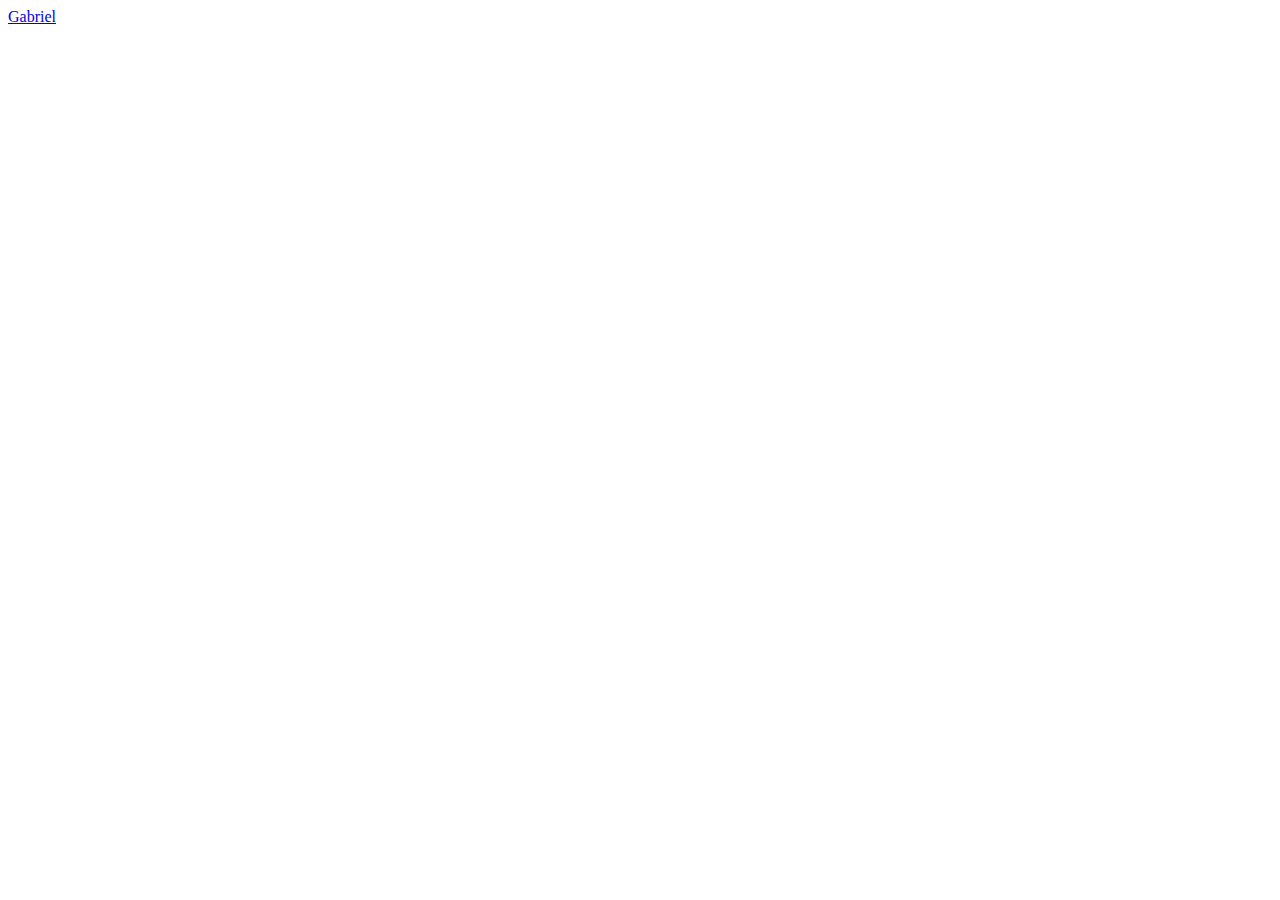
==== index.html @ d549f93f "feat: Estructura" ====
<!DOCTYPE html>
<html lang="en">
<head>
    <meta charset="UTF-8">
    <meta name="viewport" content="width=device-width, initial-scale=1.0">
    <title>Document</title>
</head>
<body>
    <a href="/pages/gabriel.html">Gabriel</a>
</body>
</html>
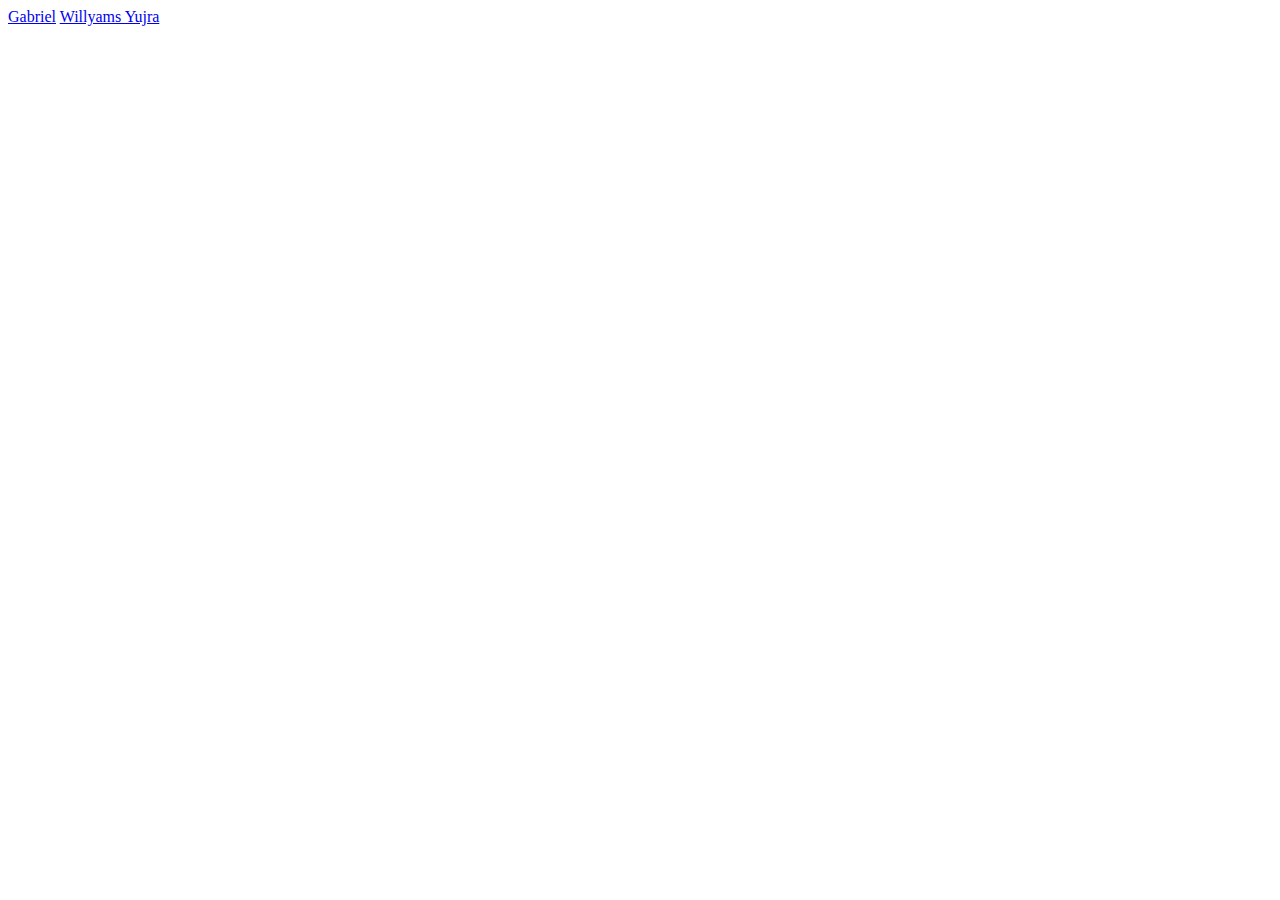
==== commit 396fe28d: "+ Fix index href" ====
--- a/index.html
+++ b/index.html
@@ -6,6 +6,7 @@
     <title>Document</title>
 </head>
 <body>
-    <a href="/pages/gabriel.html">Gabriel</a>
+    <a href="./pages/gabriel.html">Gabriel</a>
+    <a href="./pages/willyams.html">Willyams Yujra</a>
 </body>
 </html>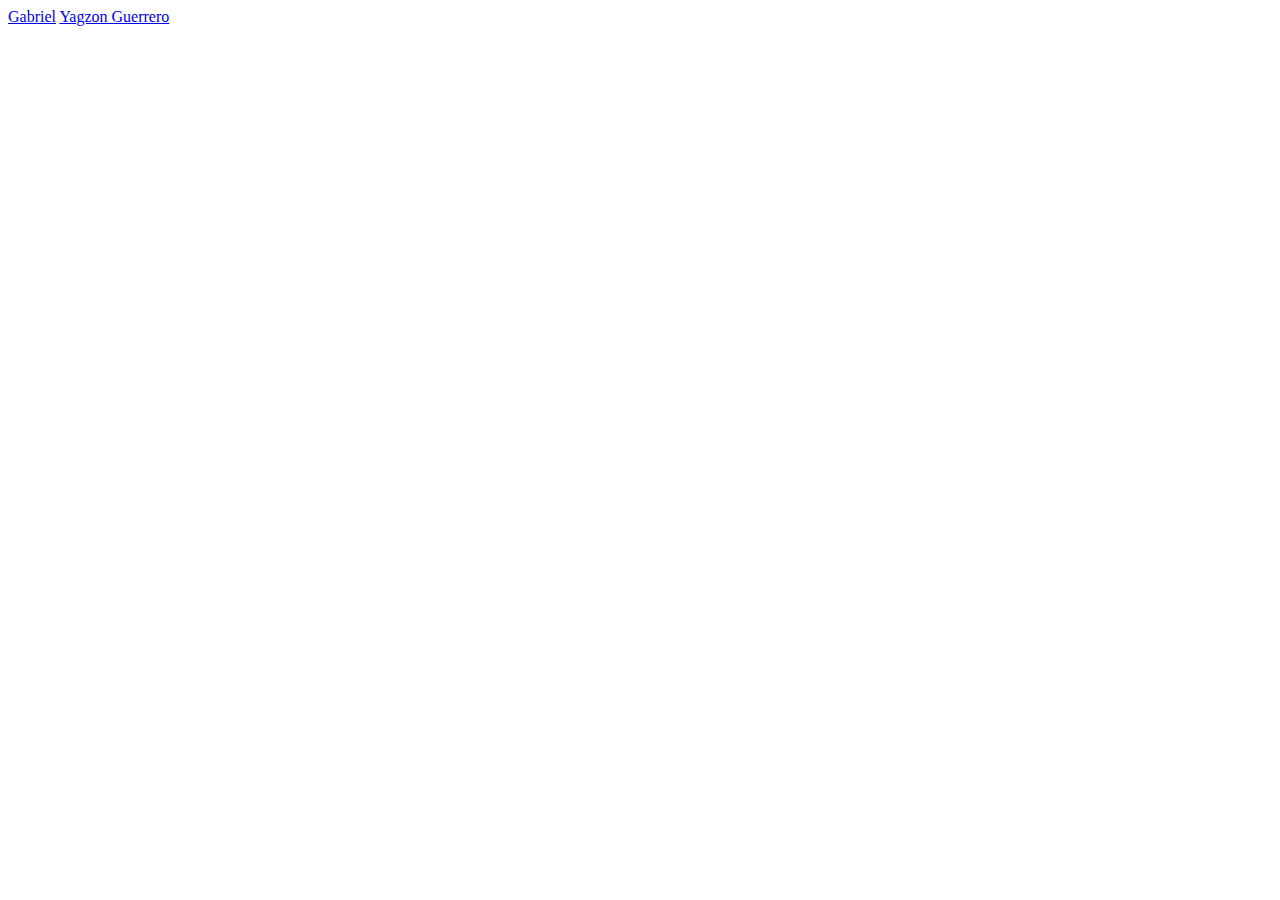
==== commit c7834c98: "mi página Yagzon" ====
--- a/index.html
+++ b/index.html
@@ -6,7 +6,7 @@
     <title>Document</title>
 </head>
 <body>
-    <a href="./pages/gabriel.html">Gabriel</a>
-    <a href="./pages/willyams.html">Willyams Yujra</a>
+    <a href="/pages/gabriel.html">Gabriel</a>
+    <a href="./pages/yagzon.html">Yagzon Guerrero</a>
 </body>
 </html>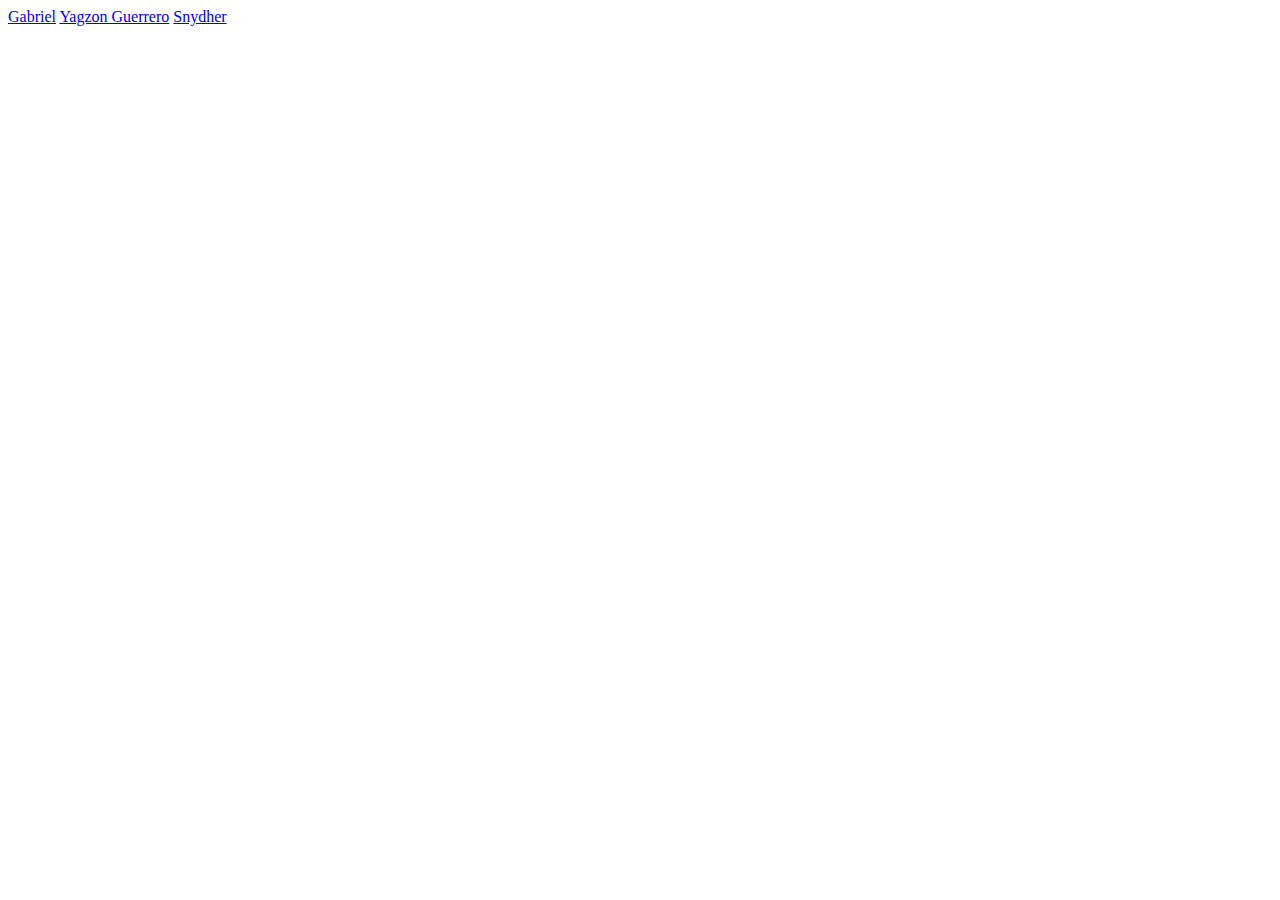
==== commit 341249dd: "Merge pull request #7 from GPeredo98/Feature/yagzon" ====
--- a/index.html
+++ b/index.html
@@ -8,5 +8,6 @@
 <body>
     <a href="/pages/gabriel.html">Gabriel</a>
     <a href="./pages/yagzon.html">Yagzon Guerrero</a>
+	  <a href="./pages/Snydher.html">Snydher</a>
 </body>
 </html>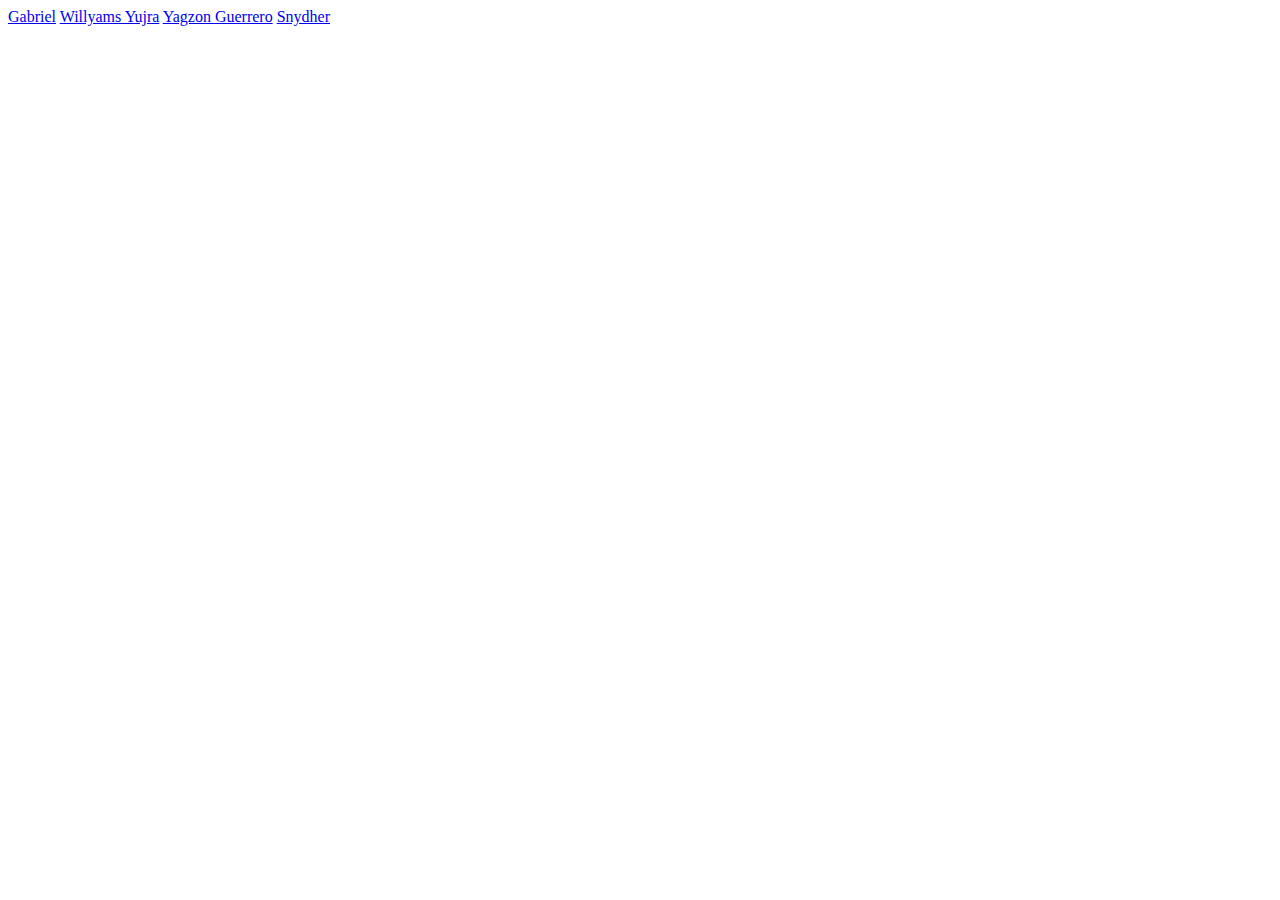
==== commit 3ed53ef2: "Merge branch 'main' into Feature/WillyamsYujra" ====
--- a/index.html
+++ b/index.html
@@ -6,7 +6,8 @@
     <title>Document</title>
 </head>
 <body>
-    <a href="/pages/gabriel.html">Gabriel</a>
+    <a href="./pages/gabriel.html">Gabriel</a>
+    <a href="./pages/willyams.html">Willyams Yujra</a>
     <a href="./pages/yagzon.html">Yagzon Guerrero</a>
 	  <a href="./pages/Snydher.html">Snydher</a>
 </body>
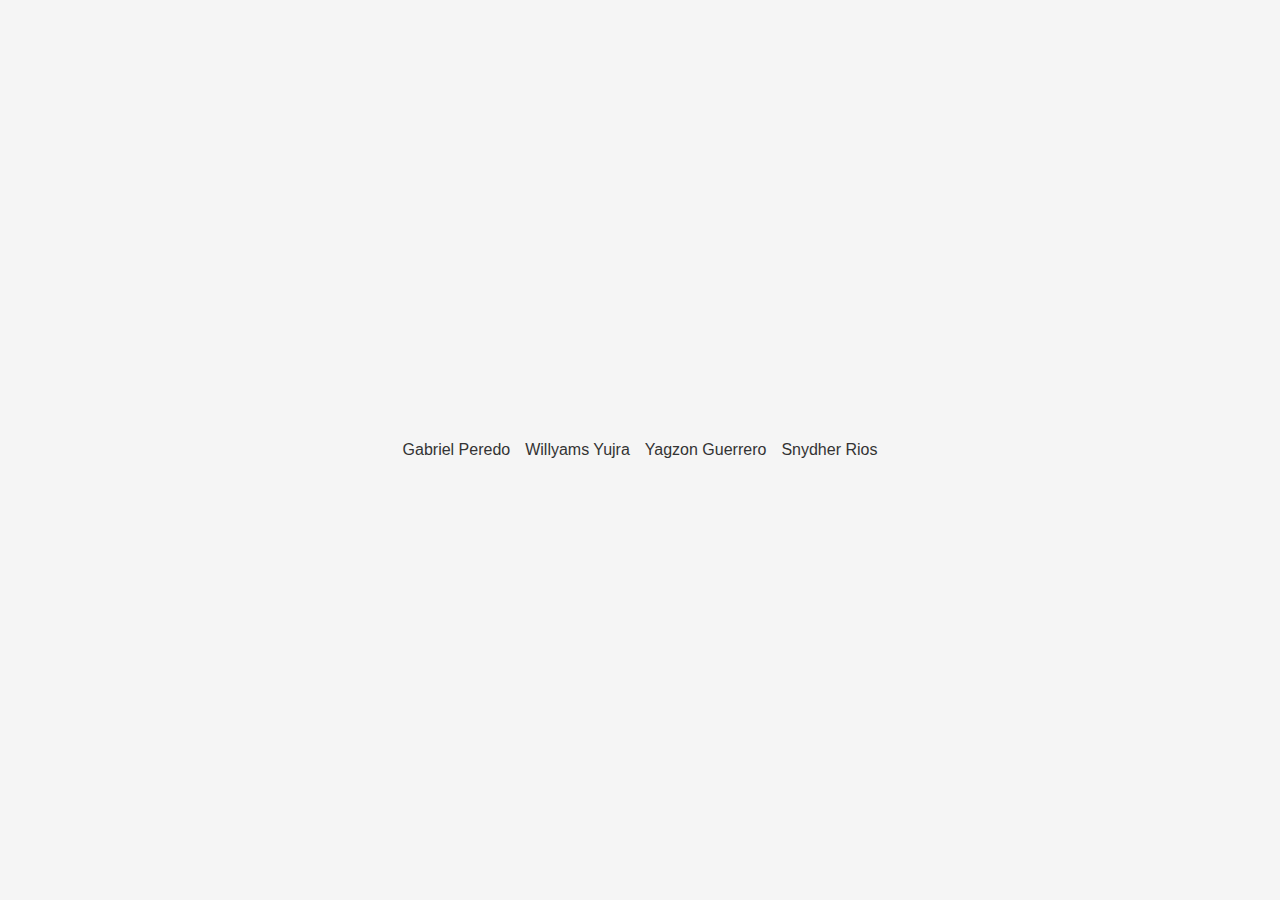
==== commit 74d841e3: "feat: Cambios para subir a Vercel" ====
--- a/index.html
+++ b/index.html
@@ -3,12 +3,13 @@
 <head>
     <meta charset="UTF-8">
     <meta name="viewport" content="width=device-width, initial-scale=1.0">
-    <title>Document</title>
+    <link rel="stylesheet" href="styles.css">
+    <title>Document</title>   
 </head>
 <body>
-    <a href="./pages/gabriel.html">Gabriel</a>
+    <a href="./pages/gabriel.html">Gabriel Peredo</a>
     <a href="./pages/willyams.html">Willyams Yujra</a>
     <a href="./pages/yagzon.html">Yagzon Guerrero</a>
-	  <a href="./pages/Snydher.html">Snydher</a>
+	<a href="./pages/Snydher.html">Snydher Rios</a>
 </body>
 </html>--- a/styles.css
+++ b/styles.css
@@ -0,0 +1,63 @@
+body {
+    background-color: #f5f5f5;
+    font-family: Arial, sans-serif;
+    display: flex;
+    gap: 15px;
+    align-items: center;
+    justify-content: center;
+    height: 100vh;
+    margin: 0;
+    padding: 0;
+}
+
+* {
+    font-family: Arial, Helvetica, sans-serif;
+}
+
+a {
+    text-decoration: none;
+    color: #333;
+    transition: color 0.3s ease;
+    position: relative;
+}
+
+a::before {
+    content: '';
+    position: absolute;
+    width: 100%;
+    height: 2px;
+    bottom: 0;
+    left: 0;
+    background-color: #ff4081;
+    visibility: hidden;
+    transform: scaleX(0);
+    transition: all 0.3s ease-in-out 0s;
+}
+
+a:hover::before {
+    visibility: visible;
+    transform: scaleX(1);
+}
+
+a:hover {
+    color: #ff4081;
+    text-shadow: 0 2px 5px rgba(0, 0, 0, 0.2);
+}
+
+.btn {
+    display: inline-block;
+    padding: 10px 20px;
+    background-color: #ff4081;
+    color: #fff;
+    font-family: 'Poppins', sans-serif;
+    font-weight: bold;
+    text-transform: uppercase;
+    border-radius: 50px;
+    transition: background-color 0.3s ease, transform 0.2s ease;
+    text-shadow: 0 2px 5px rgba(0, 0, 0, 0.2);
+}
+
+.btn:hover {
+    background-color: #ff6699;
+    transform: scale(1.05);
+}